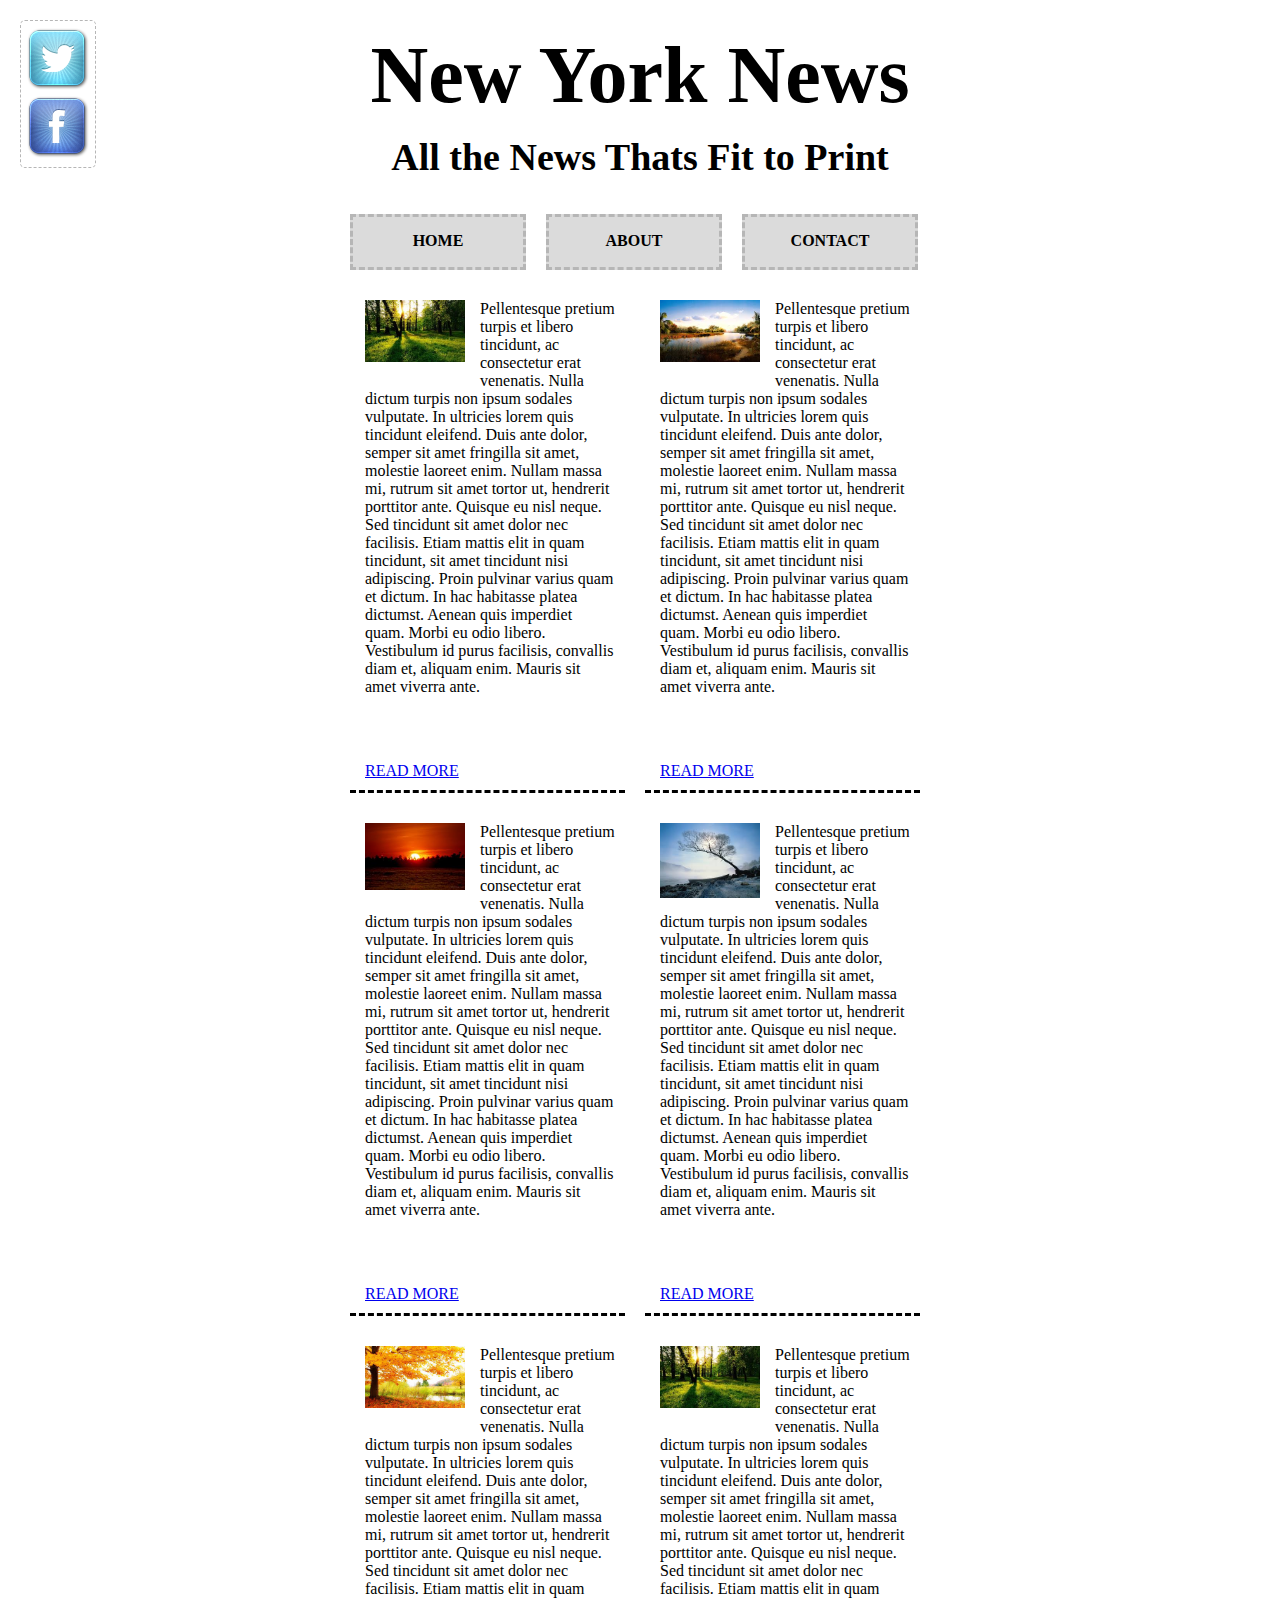
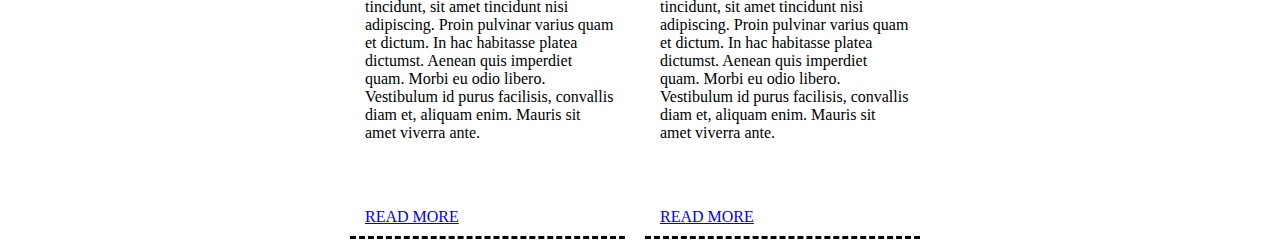
==== page1/index.html @ 724493a2 "initial commmit" ====
<!DOCTYPE html>
<html>
<head>
	<title>THIS IS LESSON THREE TWO COLUMN LAYOUT WITH FLOATING SOCIAL MEDIA BUTTONS </title>

	<link rel="stylesheet" type="text/css" href="css/newsstyle.css">
	</head>

<div id="social">
	<a href="http://www.twitter.com"><img src="images/twitter.png" title="twitter"></a> 
	<a href="http://www.facebook.com" title="facebook"><img src="images/facebook.png"></a> 
	
</div>

<div id="wrapper">

<h1 id="headlinetxt">New York News</h1>
<h1 id="subheadlinetxt">All the News Thats Fit to Print</h1>


<div id="row3"><div>HOME</div></div>

<div id="row3"><div>ABOUT</div></div>

<div id="row3"><div>CONTACT</div></div>



<div id="row1"><id="bigtext"><img src="images/download1.jpg">Pellentesque pretium turpis et libero tincidunt, ac consectetur erat venenatis. Nulla dictum turpis non ipsum sodales vulputate. In ultricies lorem quis tincidunt eleifend. Duis ante dolor, semper sit amet fringilla sit amet, molestie laoreet enim. Nullam massa mi, rutrum sit amet tortor ut, hendrerit porttitor ante. Quisque eu nisl neque. Sed tincidunt sit amet dolor nec facilisis. Etiam mattis elit in quam tincidunt, sit amet tincidunt nisi adipiscing. Proin pulvinar varius quam et dictum. In hac habitasse platea dictumst. Aenean quis imperdiet quam. Morbi eu odio libero. Vestibulum id purus facilisis, convallis diam et, aliquam enim. Mauris sit amet viverra ante.</p>
<p><a href="http://www.cnn.com">READ MORE</a></p></div>

<div id="row1"><id="bigtext"><img src="images/download2.jpg">Pellentesque pretium turpis et libero tincidunt, ac consectetur erat venenatis. Nulla dictum turpis non ipsum sodales vulputate. In ultricies lorem quis tincidunt eleifend. Duis ante dolor, semper sit amet fringilla sit amet, molestie laoreet enim. Nullam massa mi, rutrum sit amet tortor ut, hendrerit porttitor ante. Quisque eu nisl neque. Sed tincidunt sit amet dolor nec facilisis. Etiam mattis elit in quam tincidunt, sit amet tincidunt nisi adipiscing. Proin pulvinar varius quam et dictum. In hac habitasse platea dictumst. Aenean quis imperdiet quam. Morbi eu odio libero. Vestibulum id purus facilisis, convallis diam et, aliquam enim. Mauris sit amet viverra ante.</p>
<p><a href="http://www.cnn.com">READ MORE</a></p></div>

<div id="row1"><id="bigtext"><img src="images/download3.jpg">Pellentesque pretium turpis et libero tincidunt, ac consectetur erat venenatis. Nulla dictum turpis non ipsum sodales vulputate. In ultricies lorem quis tincidunt eleifend. Duis ante dolor, semper sit amet fringilla sit amet, molestie laoreet enim. Nullam massa mi, rutrum sit amet tortor ut, hendrerit porttitor ante. Quisque eu nisl neque. Sed tincidunt sit amet dolor nec facilisis. Etiam mattis elit in quam tincidunt, sit amet tincidunt nisi adipiscing. Proin pulvinar varius quam et dictum. In hac habitasse platea dictumst. Aenean quis imperdiet quam. Morbi eu odio libero. Vestibulum id purus facilisis, convallis diam et, aliquam enim. Mauris sit amet viverra ante.</p>
<p><a href="http://www.cnn.com">READ MORE</a></p></div>

<div id="row1"><id="bigtext"><img src="images/download4.jpg">Pellentesque pretium turpis et libero tincidunt, ac consectetur erat venenatis. Nulla dictum turpis non ipsum sodales vulputate. In ultricies lorem quis tincidunt eleifend. Duis ante dolor, semper sit amet fringilla sit amet, molestie laoreet enim. Nullam massa mi, rutrum sit amet tortor ut, hendrerit porttitor ante. Quisque eu nisl neque. Sed tincidunt sit amet dolor nec facilisis. Etiam mattis elit in quam tincidunt, sit amet tincidunt nisi adipiscing. Proin pulvinar varius quam et dictum. In hac habitasse platea dictumst. Aenean quis imperdiet quam. Morbi eu odio libero. Vestibulum id purus facilisis, convallis diam et, aliquam enim. Mauris sit amet viverra ante.</p>
<p><a href="http://www.cnn.com">READ MORE</a></p></div>

<div id="row1"><id="bigtext"><img src="images/download5.jpg">Pellentesque pretium turpis et libero tincidunt, ac consectetur erat venenatis. Nulla dictum turpis non ipsum sodales vulputate. In ultricies lorem quis tincidunt eleifend. Duis ante dolor, semper sit amet fringilla sit amet, molestie laoreet enim. Nullam massa mi, rutrum sit amet tortor ut, hendrerit porttitor ante. Quisque eu nisl neque. Sed tincidunt sit amet dolor nec facilisis. Etiam mattis elit in quam tincidunt, sit amet tincidunt nisi adipiscing. Proin pulvinar varius quam et dictum. In hac habitasse platea dictumst. Aenean quis imperdiet quam. Morbi eu odio libero. Vestibulum id purus facilisis, convallis diam et, aliquam enim. Mauris sit amet viverra ante.</p>
<p><a href="http://www.cnn.com">READ MORE</a></p></div>

<div id="row1"><id="bigtext"><img src="images/download1.jpg">Pellentesque pretium turpis et libero tincidunt, ac consectetur erat venenatis. Nulla dictum turpis non ipsum sodales vulputate. In ultricies lorem quis tincidunt eleifend. Duis ante dolor, semper sit amet fringilla sit amet, molestie laoreet enim. Nullam massa mi, rutrum sit amet tortor ut, hendrerit porttitor ante. Quisque eu nisl neque. Sed tincidunt sit amet dolor nec facilisis. Etiam mattis elit in quam tincidunt, sit amet tincidunt nisi adipiscing. Proin pulvinar varius quam et dictum. In hac habitasse platea dictumst. Aenean quis imperdiet quam. Morbi eu odio libero. Vestibulum id purus facilisis, convallis diam et, aliquam enim. Mauris sit amet viverra ante.</p>
<p><a href="http://www.cnn.com">READ MORE</a></p></div>

<!--<div id="row2"><img src="images/drawing.svg" width="140"></div>

<div id="row1"><p id="bigtext">J</p></div>

<div id="row2"><img src="images/drawing.svg" width="140"></div>

<div id="row1"><p id="bigtext">M</p></div>

<div id="row2"><img src="images/drawing.svg" width="140"></div>

<div id="row1"><p id="bigtext">R</p></div>

<div id="row2"><img src="images/drawing.svg" width="140"></div>

<div id="row1"><p id="bigtext">1</p></div>

<div id="row2"><img src="images/drawing.svg" width="140"></div>

</div></div>

<body>
---- page1/css/newsstyle.css ----
#wrapper {

	margin: 0 auto;
	width: 600px;
}

#col1{

	margin: 10px;
	border-style: dashed;
	border-color: black;
	border-width: 3px;
	padding: 10px;
	float: left;
	width: 150px;
	display: inline-block;

}

#col2{

	margin: 10px;
	border-style: dashed;
	border-color: black;
	background-color: grey;
	border-width: 3px;
	padding: 10px;
	float: right;
	width: 150px;
	display: inline-block;

}

#img {

	padding: 20px;
}

#bigtext {

	text-align: center;
	font-size: 80px;
	font-weight: bold;
	margin-top: 30px;
}

#headlinetxt {

	text-align: center;
	font-size: 80px;
	font-weight: bold;
	margin-top: 30px;
}

#subheadlinetxt {

	text-align: center;
	font-size: 38px;
	font-weight: bold;
	margin-top: -40px;
}

#row1{

	margin: 10px;
	border-bottom: .5px black dashed;
	border-width: 3px;
	padding: 10px 10px 10px 15px;
	float: left;
	width: 250px;
	height: 480px;
	display: inline-block;
	
	overflow: hidden;

}

#row1 img {

	padding: 0px 15px 10px 0px;
	float: left;
	width: 100px;
}

#row1 a {

	padding-top: 50px;
	float: left;
	width: 100px;
}

#row2{

	margin: 10px;
	border-style: dashed;
	border-color: black;
	background-color: rgb(173, 72, 124);
	border-width: 3px;
	padding: 10px;
	float: left;
	width: 150px;
	height: 150px;
	display: inline-block;
	
	overflow: hidden;

}

#frame {

	position: relative;
	border: 2px blue dashed;
	margin: 30px;
	width: 500px;
	height: 500px;
	padding: 10px 10px 10px 40px;

}

#frame img {

	width: 50px;
	position: relative;
	margin-left: -30px;
}

#row3 {

	margin: 10px;
	border-style: dashed;
	border-color: black;
	border-color: rgb(182, 182, 182);
	background-color: rgb(219, 219, 219);
	border-width: 3px;
	padding: 10px;
	float: left;
	width: 150px;
	height: 30px;
	display: inline;
}

#row3 div {

	margin-top: 5px;
	text-align: center;
	font-weight: bold;
}

#row3:hover {

	background-color: rgb(143, 189, 255);
}

#social {

	position: fixed;
	top: 20px;
	left: 20px;
	width: 64px;
	padding:5px;
	border: 1px rgb(182, 182, 182) dashed;
	border-radius: 5px;
}
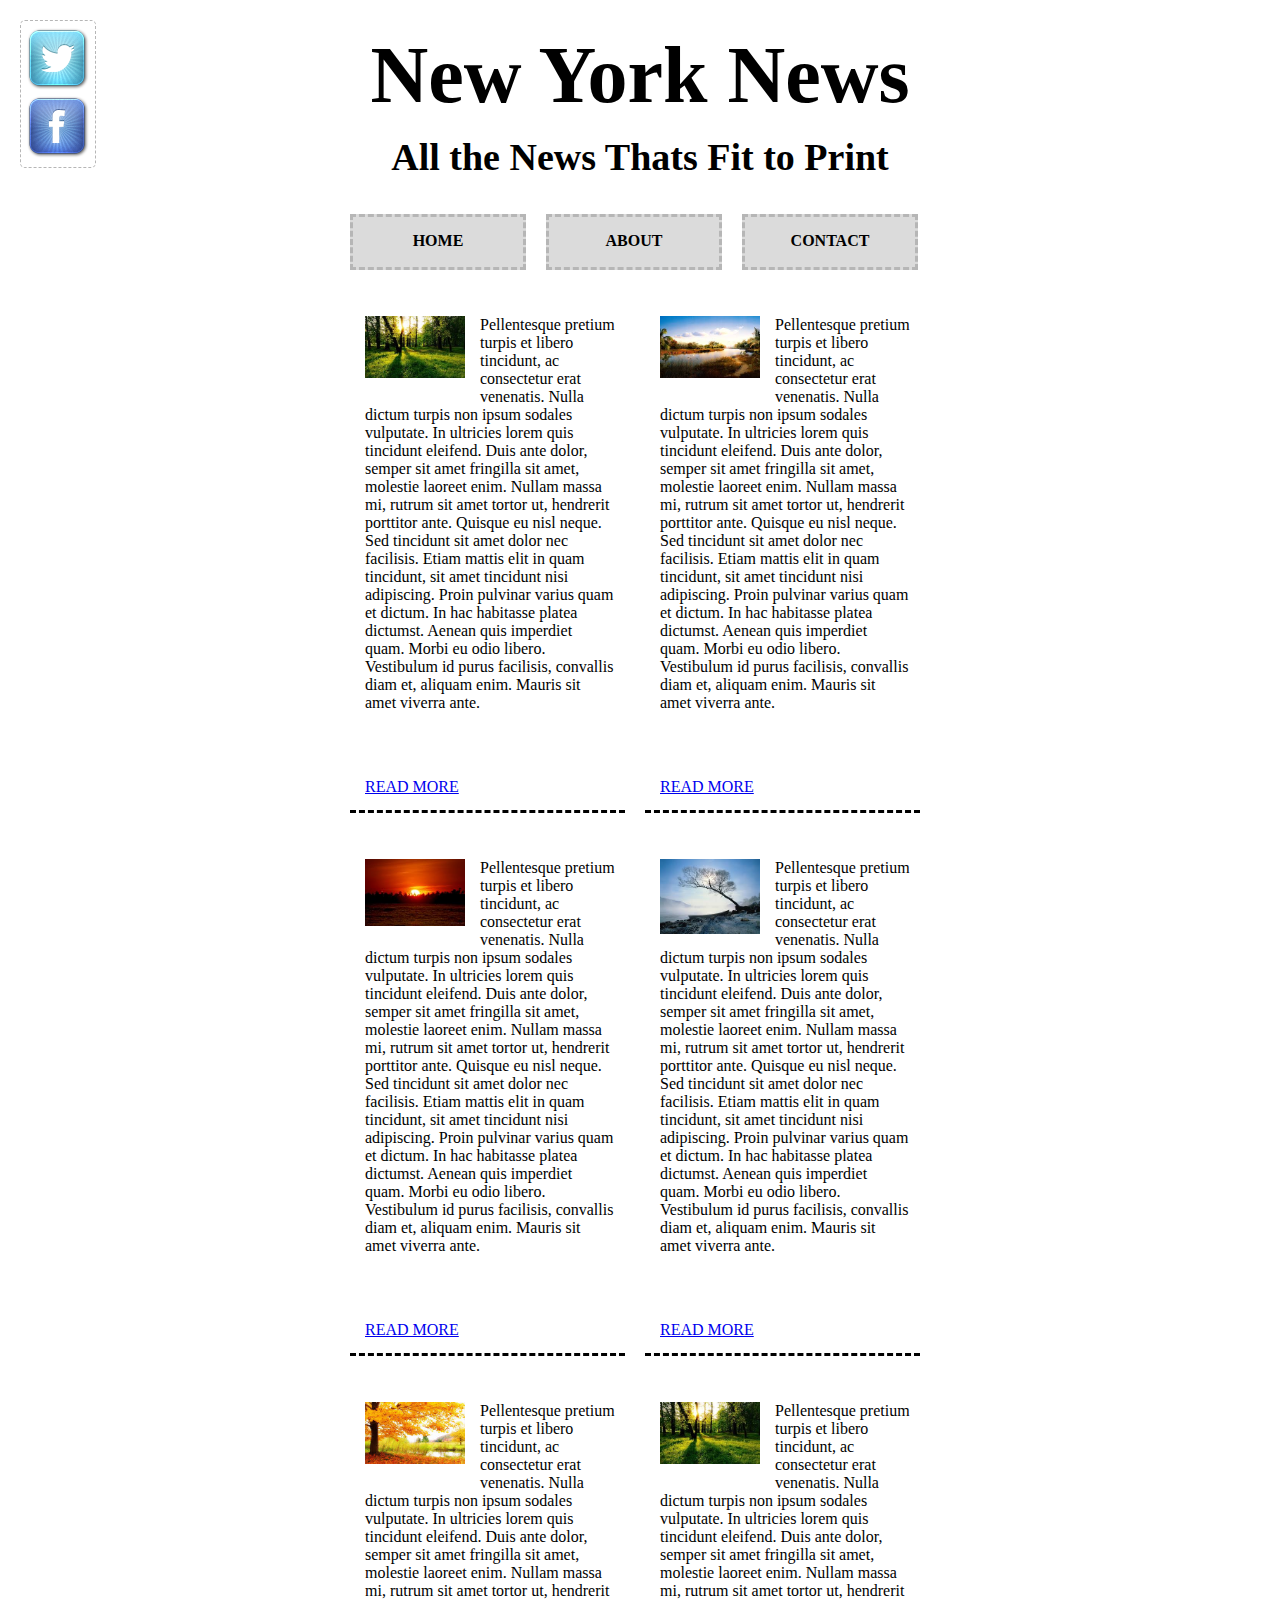
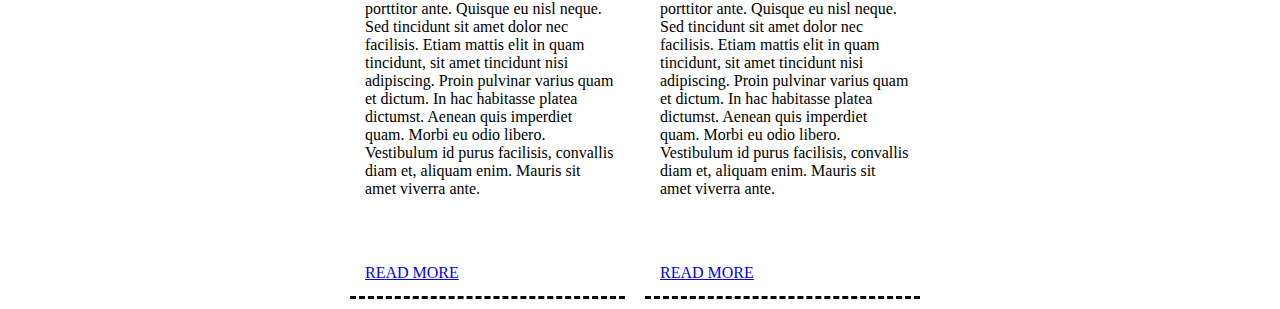
==== commit 4cf7fe94: "added tags and cleaned/commented" ====
--- a/page1/index.html
+++ b/page1/index.html
@@ -6,62 +6,86 @@
 	<link rel="stylesheet" type="text/css" href="css/newsstyle.css">
 	</head>
 
+<body>
+
+<!-- floating social icons -->
+
 <div id="social">
 	<a href="http://www.twitter.com"><img src="images/twitter.png" title="twitter"></a> 
 	<a href="http://www.facebook.com" title="facebook"><img src="images/facebook.png"></a> 
 	
 </div>
 
-<div id="wrapper">
+<!-- wrap all body content -->
 
-<h1 id="headlinetxt">New York News</h1>
-<h1 id="subheadlinetxt">All the News Thats Fit to Print</h1>
+	<div id="wrapper">
+
+<header>
+
+	<h1 id="headlinetxt">New York News</h1>
+	<h1 id="subheadlinetxt">All the News Thats Fit to Print</h1>
+</header>
+
+<nav>
+
+	<div id="row3"><div id="navtxt">HOME</div></div>
+
+	<div id="row3"><div id="navtxt">ABOUT</div></div>
+
+	<div id="row3"><div id="navtxt">CONTACT</div></div>
+
+</nav>
+
+<!-- two rows of wrapping text and padded images -->
+
+	<div id="row1">
+
+	<p><img src="images/download1.jpg">Pellentesque pretium turpis et libero tincidunt, ac consectetur erat venenatis. Nulla dictum turpis non ipsum sodales vulputate. In ultricies lorem quis tincidunt eleifend. Duis ante dolor, semper sit amet fringilla sit amet, molestie laoreet enim. Nullam massa mi, rutrum sit amet tortor ut, hendrerit porttitor ante. Quisque eu nisl neque. Sed tincidunt sit amet dolor nec facilisis. Etiam mattis elit in quam tincidunt, sit amet tincidunt nisi adipiscing. Proin pulvinar varius quam et dictum. In hac habitasse platea dictumst. Aenean quis imperdiet quam. Morbi eu odio libero. Vestibulum id purus facilisis, convallis diam et, aliquam enim. Mauris sit amet viverra ante.</p>
+
+	<p><a href="http://www.cnn.com">READ MORE</a></p>
+
+	</div>
+
+	<div id="row1">
+
+	<p><img src="images/download2.jpg">Pellentesque pretium turpis et libero tincidunt, ac consectetur erat venenatis. Nulla dictum turpis non ipsum sodales vulputate. In ultricies lorem quis tincidunt eleifend. Duis ante dolor, semper sit amet fringilla sit amet, molestie laoreet enim. Nullam massa mi, rutrum sit amet tortor ut, hendrerit porttitor ante. Quisque eu nisl neque. Sed tincidunt sit amet dolor nec facilisis. Etiam mattis elit in quam tincidunt, sit amet tincidunt nisi adipiscing. Proin pulvinar varius quam et dictum. In hac habitasse platea dictumst. Aenean quis imperdiet quam. Morbi eu odio libero. Vestibulum id purus facilisis, convallis diam et, aliquam enim. Mauris sit amet viverra ante.</p>
 
 
-<div id="row3"><div>HOME</div></div>
+	<p><a href="http://www.cnn.com">READ MORE</a></p>
 
-<div id="row3"><div>ABOUT</div></div>
+	</div>
 
-<div id="row3"><div>CONTACT</div></div>
+	<div id="row1">
 
+	<p><img src="images/download3.jpg">Pellentesque pretium turpis et libero tincidunt, ac consectetur erat venenatis. Nulla dictum turpis non ipsum sodales vulputate. In ultricies lorem quis tincidunt eleifend. Duis ante dolor, semper sit amet fringilla sit amet, molestie laoreet enim. Nullam massa mi, rutrum sit amet tortor ut, hendrerit porttitor ante. Quisque eu nisl neque. Sed tincidunt sit amet dolor nec facilisis. Etiam mattis elit in quam tincidunt, sit amet tincidunt nisi adipiscing. Proin pulvinar varius quam et dictum. In hac habitasse platea dictumst. Aenean quis imperdiet quam. Morbi eu odio libero. Vestibulum id purus facilisis, convallis diam et, aliquam enim. Mauris sit amet viverra ante.</p>
 
+	<p><a href="http://www.cnn.com">READ MORE</a></p>
 
-<div id="row1"><id="bigtext"><img src="images/download1.jpg">Pellentesque pretium turpis et libero tincidunt, ac consectetur erat venenatis. Nulla dictum turpis non ipsum sodales vulputate. In ultricies lorem quis tincidunt eleifend. Duis ante dolor, semper sit amet fringilla sit amet, molestie laoreet enim. Nullam massa mi, rutrum sit amet tortor ut, hendrerit porttitor ante. Quisque eu nisl neque. Sed tincidunt sit amet dolor nec facilisis. Etiam mattis elit in quam tincidunt, sit amet tincidunt nisi adipiscing. Proin pulvinar varius quam et dictum. In hac habitasse platea dictumst. Aenean quis imperdiet quam. Morbi eu odio libero. Vestibulum id purus facilisis, convallis diam et, aliquam enim. Mauris sit amet viverra ante.</p>
-<p><a href="http://www.cnn.com">READ MORE</a></p></div>
+	</div>
 
-<div id="row1"><id="bigtext"><img src="images/download2.jpg">Pellentesque pretium turpis et libero tincidunt, ac consectetur erat venenatis. Nulla dictum turpis non ipsum sodales vulputate. In ultricies lorem quis tincidunt eleifend. Duis ante dolor, semper sit amet fringilla sit amet, molestie laoreet enim. Nullam massa mi, rutrum sit amet tortor ut, hendrerit porttitor ante. Quisque eu nisl neque. Sed tincidunt sit amet dolor nec facilisis. Etiam mattis elit in quam tincidunt, sit amet tincidunt nisi adipiscing. Proin pulvinar varius quam et dictum. In hac habitasse platea dictumst. Aenean quis imperdiet quam. Morbi eu odio libero. Vestibulum id purus facilisis, convallis diam et, aliquam enim. Mauris sit amet viverra ante.</p>
-<p><a href="http://www.cnn.com">READ MORE</a></p></div>
+	<div id="row1">
 
-<div id="row1"><id="bigtext"><img src="images/download3.jpg">Pellentesque pretium turpis et libero tincidunt, ac consectetur erat venenatis. Nulla dictum turpis non ipsum sodales vulputate. In ultricies lorem quis tincidunt eleifend. Duis ante dolor, semper sit amet fringilla sit amet, molestie laoreet enim. Nullam massa mi, rutrum sit amet tortor ut, hendrerit porttitor ante. Quisque eu nisl neque. Sed tincidunt sit amet dolor nec facilisis. Etiam mattis elit in quam tincidunt, sit amet tincidunt nisi adipiscing. Proin pulvinar varius quam et dictum. In hac habitasse platea dictumst. Aenean quis imperdiet quam. Morbi eu odio libero. Vestibulum id purus facilisis, convallis diam et, aliquam enim. Mauris sit amet viverra ante.</p>
-<p><a href="http://www.cnn.com">READ MORE</a></p></div>
+	<p><img src="images/download4.jpg">Pellentesque pretium turpis et libero tincidunt, ac consectetur erat venenatis. Nulla dictum turpis non ipsum sodales vulputate. In ultricies lorem quis tincidunt eleifend. Duis ante dolor, semper sit amet fringilla sit amet, molestie laoreet enim. Nullam massa mi, rutrum sit amet tortor ut, hendrerit porttitor ante. Quisque eu nisl neque. Sed tincidunt sit amet dolor nec facilisis. Etiam mattis elit in quam tincidunt, sit amet tincidunt nisi adipiscing. Proin pulvinar varius quam et dictum. In hac habitasse platea dictumst. Aenean quis imperdiet quam. Morbi eu odio libero. Vestibulum id purus facilisis, convallis diam et, aliquam enim. Mauris sit amet viverra ante.</p>
 
-<div id="row1"><id="bigtext"><img src="images/download4.jpg">Pellentesque pretium turpis et libero tincidunt, ac consectetur erat venenatis. Nulla dictum turpis non ipsum sodales vulputate. In ultricies lorem quis tincidunt eleifend. Duis ante dolor, semper sit amet fringilla sit amet, molestie laoreet enim. Nullam massa mi, rutrum sit amet tortor ut, hendrerit porttitor ante. Quisque eu nisl neque. Sed tincidunt sit amet dolor nec facilisis. Etiam mattis elit in quam tincidunt, sit amet tincidunt nisi adipiscing. Proin pulvinar varius quam et dictum. In hac habitasse platea dictumst. Aenean quis imperdiet quam. Morbi eu odio libero. Vestibulum id purus facilisis, convallis diam et, aliquam enim. Mauris sit amet viverra ante.</p>
-<p><a href="http://www.cnn.com">READ MORE</a></p></div>
+	<p><a href="http://www.cnn.com">READ MORE</a></p>
 
-<div id="row1"><id="bigtext"><img src="images/download5.jpg">Pellentesque pretium turpis et libero tincidunt, ac consectetur erat venenatis. Nulla dictum turpis non ipsum sodales vulputate. In ultricies lorem quis tincidunt eleifend. Duis ante dolor, semper sit amet fringilla sit amet, molestie laoreet enim. Nullam massa mi, rutrum sit amet tortor ut, hendrerit porttitor ante. Quisque eu nisl neque. Sed tincidunt sit amet dolor nec facilisis. Etiam mattis elit in quam tincidunt, sit amet tincidunt nisi adipiscing. Proin pulvinar varius quam et dictum. In hac habitasse platea dictumst. Aenean quis imperdiet quam. Morbi eu odio libero. Vestibulum id purus facilisis, convallis diam et, aliquam enim. Mauris sit amet viverra ante.</p>
-<p><a href="http://www.cnn.com">READ MORE</a></p></div>
+	</div>
 
-<div id="row1"><id="bigtext"><img src="images/download1.jpg">Pellentesque pretium turpis et libero tincidunt, ac consectetur erat venenatis. Nulla dictum turpis non ipsum sodales vulputate. In ultricies lorem quis tincidunt eleifend. Duis ante dolor, semper sit amet fringilla sit amet, molestie laoreet enim. Nullam massa mi, rutrum sit amet tortor ut, hendrerit porttitor ante. Quisque eu nisl neque. Sed tincidunt sit amet dolor nec facilisis. Etiam mattis elit in quam tincidunt, sit amet tincidunt nisi adipiscing. Proin pulvinar varius quam et dictum. In hac habitasse platea dictumst. Aenean quis imperdiet quam. Morbi eu odio libero. Vestibulum id purus facilisis, convallis diam et, aliquam enim. Mauris sit amet viverra ante.</p>
-<p><a href="http://www.cnn.com">READ MORE</a></p></div>
+	<div id="row1">
 
-<!--<div id="row2"><img src="images/drawing.svg" width="140"></div>
+	<p><img src="images/download5.jpg">Pellentesque pretium turpis et libero tincidunt, ac consectetur erat venenatis. Nulla dictum turpis non ipsum sodales vulputate. In ultricies lorem quis tincidunt eleifend. Duis ante dolor, semper sit amet fringilla sit amet, molestie laoreet enim. Nullam massa mi, rutrum sit amet tortor ut, hendrerit porttitor ante. Quisque eu nisl neque. Sed tincidunt sit amet dolor nec facilisis. Etiam mattis elit in quam tincidunt, sit amet tincidunt nisi adipiscing. Proin pulvinar varius quam et dictum. In hac habitasse platea dictumst. Aenean quis imperdiet quam. Morbi eu odio libero. Vestibulum id purus facilisis, convallis diam et, aliquam enim. Mauris sit amet viverra ante.</p>
 
-<div id="row1"><p id="bigtext">J</p></div>
+	<p><a href="http://www.cnn.com">READ MORE</a></p>
 
-<div id="row2"><img src="images/drawing.svg" width="140"></div>
+	</div>
 
-<div id="row1"><p id="bigtext">M</p></div>
+	<div id="row1">
 
-<div id="row2"><img src="images/drawing.svg" width="140"></div>
+	<p><img src="images/download1.jpg">Pellentesque pretium turpis et libero tincidunt, ac consectetur erat venenatis. Nulla dictum turpis non ipsum sodales vulputate. In ultricies lorem quis tincidunt eleifend. Duis ante dolor, semper sit amet fringilla sit amet, molestie laoreet enim. Nullam massa mi, rutrum sit amet tortor ut, hendrerit porttitor ante. Quisque eu nisl neque. Sed tincidunt sit amet dolor nec facilisis. Etiam mattis elit in quam tincidunt, sit amet tincidunt nisi adipiscing. Proin pulvinar varius quam et dictum. In hac habitasse platea dictumst. Aenean quis imperdiet quam. Morbi eu odio libero. Vestibulum id purus facilisis, convallis diam et, aliquam enim. Mauris sit amet viverra ante.</p>
 
-<div id="row1"><p id="bigtext">R</p></div>
+	<p><a href="http://www.cnn.com">READ MORE</a></p>
 
-<div id="row2"><img src="images/drawing.svg" width="140"></div>
+	</div>
 
-<div id="row1"><p id="bigtext">1</p></div>
-
-<div id="row2"><img src="images/drawing.svg" width="140"></div>
-
-</div></div>
-
-<body>+</body>
+</html>
--- a/page1/css/newsstyle.css
+++ b/page1/css/newsstyle.css
@@ -68,7 +68,7 @@
 	padding: 10px 10px 10px 15px;
 	float: left;
 	width: 250px;
-	height: 480px;
+	height: 500px;
 	display: inline-block;
 	
 	overflow: hidden;
@@ -160,4 +160,9 @@
 	padding:5px;
 	border: 1px rgb(182, 182, 182) dashed;
 	border-radius: 5px;
+}
+
+p {
+
+	font-size: 16px;
 }